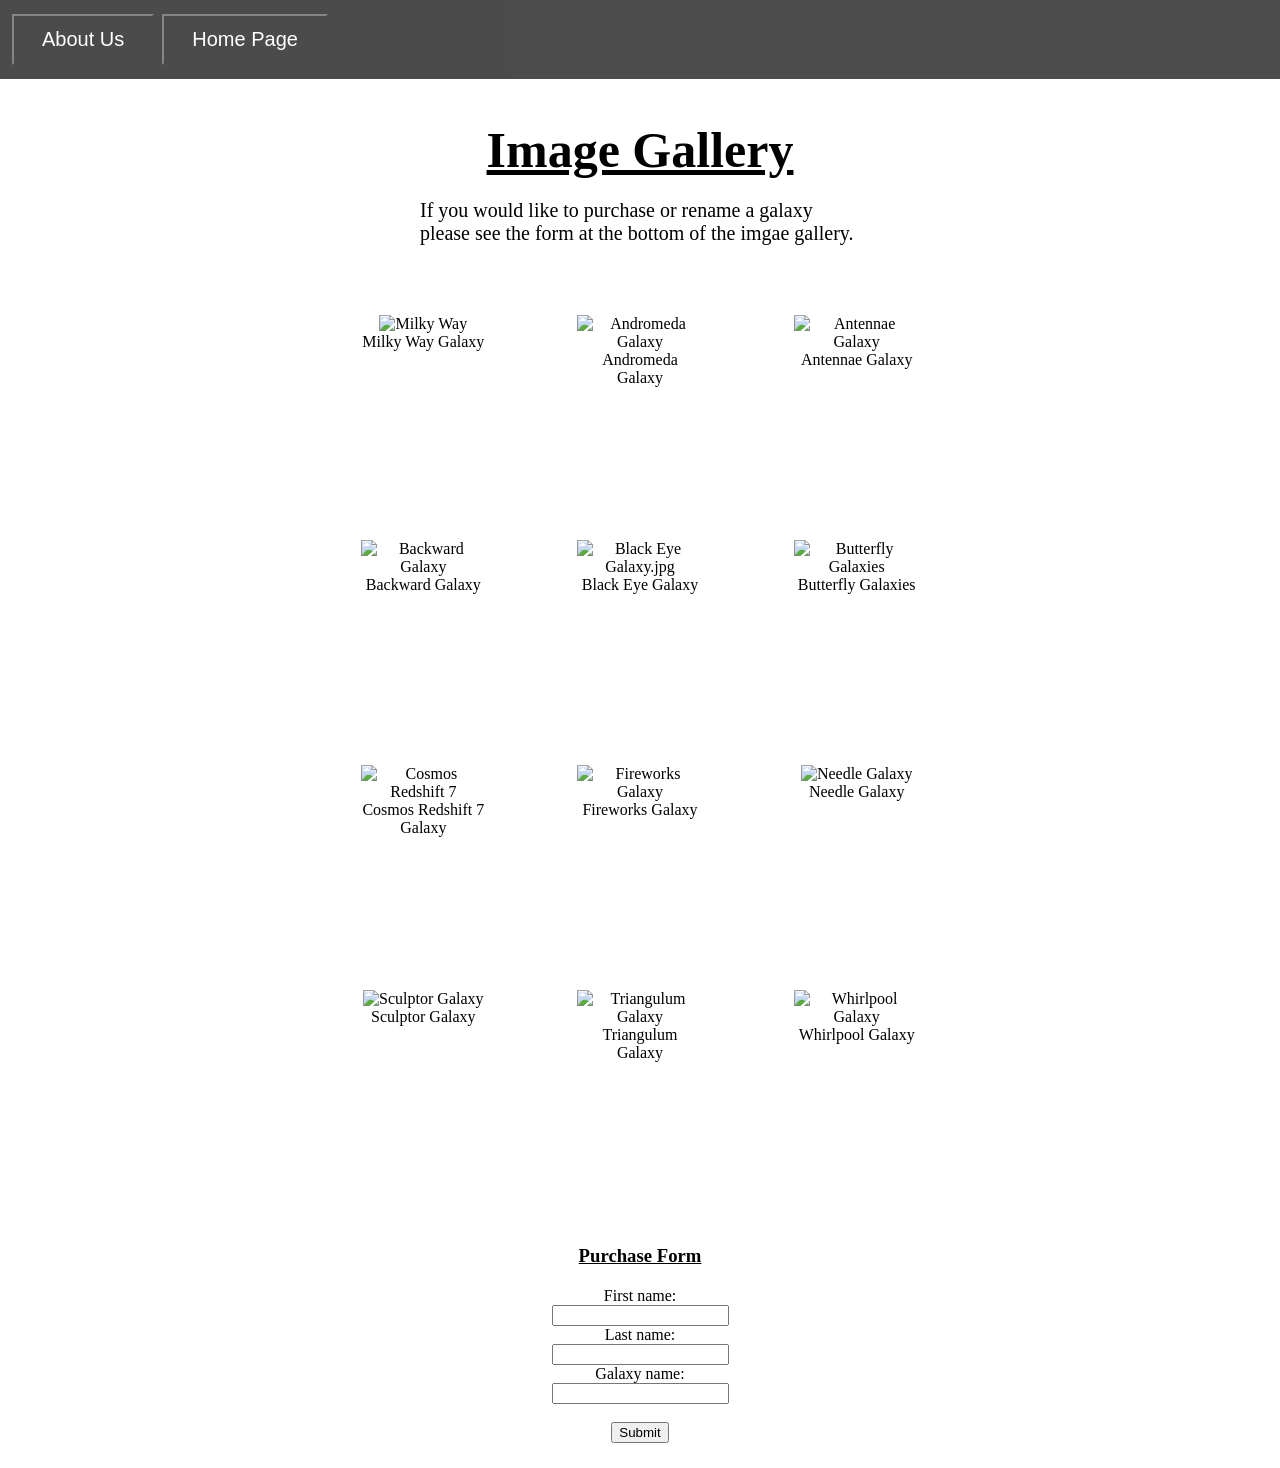
==== Image Gallery.html @ 4c50bafb "Add files via upload" ====
<!doctype html>

<link rel="stylesheet" href="Image Gallery.css">

	<header>
		<a href="About Us.html"><button class="button button1">About Us</button></a>
		<a href="index.html.html"><button class="button button2">Home Page</button></a>
	</header>

	<!-- <style>
		*{border:1px solid black}
	</style> -->

	<body>
		<h2>
			<u>Image Gallery</u>
		</h2>
		<div class = text>
			<p>If you would like to purchase or rename a galaxy please see the form at the bottom of the imgae gallery.
			</p>
		</div>

		<div class = "txtgalaxies">
			<div class = "galaxies">
				<img src = "Images/Milky Way b_w.jpg" alt = "Milky Way">
				<span>Milky Way Galaxy</span>
			</div class = "galaxies">
			<div class = "galaxies">
				<img src = "Images/Andromeda Galaxy.jpg" alt = "Andromeda Galaxy">
				<span>Andromeda Galaxy</span>
			</div class = "galaxies">
			<div class = "galaxies">
				<img src = "Images/Antennae Galaxy.jpg" alt = "Antennae Galaxy">
				<span>Antennae Galaxy</span>
			</div class = "galaxies">
			<div class = "galaxies">
				<img src = "Images/Backward Galaxy.jpg" alt = "Backward Galaxy">
				<span>Backward Galaxy</span>
			</div class = "galaxies">
			<div class = "galaxies">
				<img src = "Images/Black Eye Galaxy.jpg" alt = "Black Eye Galaxy.jpg">
				<span>Black Eye Galaxy</span>
			</div class = "galaxies">
			<div class = "galaxies">
				<img src = "Images/Butterfly Galaxies b_w.jpg" alt = "Butterfly Galaxies">
				<span>Butterfly Galaxies</span>
			</div class = "galaxies">
			<div class = "galaxies">
				<img src = "Images/Cosmos Redshift 7.jpg" alt = "Cosmos Redshift 7">
				<span>Cosmos Redshift 7 Galaxy</span>
			</div class = "galaxies">
			<div class = "galaxies">
				<img src = "Images/Fireworks Galaxy.jpg" alt = "Fireworks Galaxy">
				<span>Fireworks Galaxy</span>
			</div class = "galaxies">
			<div class = "galaxies">
				<img src = "Images/Needle Galaxy.jpg" alt = "Needle Galaxy">
				<span>Needle Galaxy</span>
			</div class = "galaxies">
			<div class = "galaxies">
				<img src = "Images/Sculptor Galaxy.jpg" alt = "Sculptor Galaxy">
				<span>Sculptor Galaxy</span>
			</div class = "galaxies">
			<div class = "galaxies">
				<img src = "Images/Triangulum Galaxy b_w.jpg" alt = "Triangulum Galaxy">
				<span>Triangulum Galaxy</span>
			</div class = "galaxies">
			<div class = "galaxies">
				<img src = "Images/Whirlpool Galaxy.png" alt = "Whirlpool Galaxy">
				<span>Whirlpool Galaxy</span>
			</div class = "galaxies">
		</div class = "txtgalaxies">

		<h3><u>Purchase Form</u></h3>
			<form action="/action_page.php">
			<label for="fname">First name:</label><br>
			<input type="text" id="fname" name="fname" value=""><br>
			<label for="lname">Last name:</label><br>
			<input type="text" id="lname" name="lname" value=""><br>
			<label for ="galaxy">Galaxy name:</label><br>
			<input type="text" id="galaxy" name="galaxy" value=""><br><br>
			<input type="submit" value="Submit"><br>
		  	</form> 
	</body>
---- Image Gallery.css ----
.button {

    padding: 12px 28px;
    text-align: center;
    display: inline-block;
    font-size: 20px;
    margin: 4px 2px;
    transition-duration: 0.4s;
    cursor: pointer;
  }
  
.button1 {
    background-color: black; 
    color: white; 
  }
  
  .button1:hover {
    background-color: white;
    color: black;
  }
  
.button2 {
    background-color: black; 
    color: white; 
  }
  
.button2:hover {
    background-color: white;
    color: black;
  }
  
header
    {
        padding: 10px;
	    background: #000000;
        opacity: 0.7;
	}

body
{
	margin: 0;
}

img
{
	margin-left: auto;
	margin-right: auto;
	width: 125px;
	height: 125px;
}

.galaxies
{
    display: flex;
    display:inline;
    margin-left: auto;
    margin-right: auto;
    padding: 30px;
    width: 125px;
    height: 125px;
} 

.txtgalaxies
{
	width: 650px;
	height: 900px;
  display: flex;
  flex-wrap: wrap;
  text-align: center;
  align-content: space-around;
  margin: auto;
  /*border: 1px solid black*/
}

h2
{
  text-align: center;
  font-size: 50px;
  margin-bottom: 0px;
}

.text
{
display: flex;
justify-content: center;
}

p
{
  width: 440px;
  font-size: 20px;
}

form
{
  text-align: center;
  margin-top: 20px;
  margin-bottom: 25px;
}

h3
{
  text-align: center;
  margin-top: 80px;
}
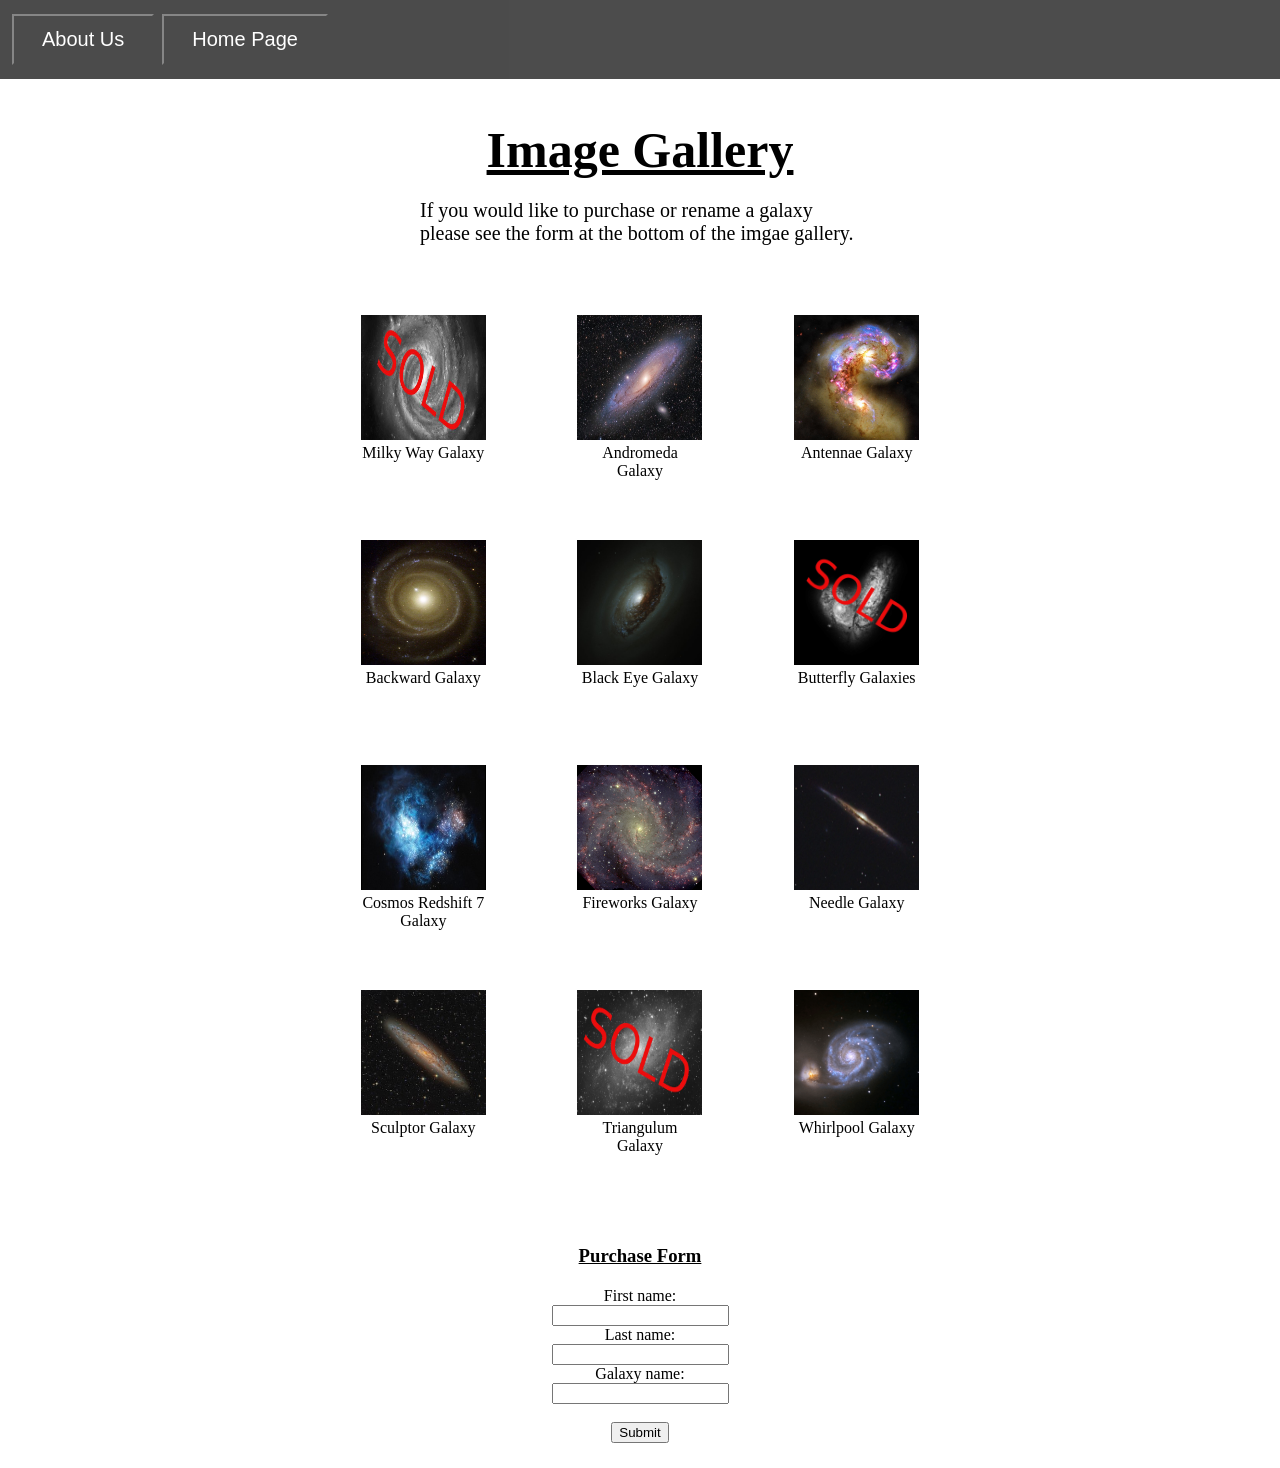
==== commit 44e05462: "Add files via upload" ====
--- a/Image Gallery.html
+++ b/Image Gallery.html
@@ -4,7 +4,7 @@
 
 	<header>
 		<a href="About Us.html"><button class="button button1">About Us</button></a>
-		<a href="index.html.html"><button class="button button2">Home Page</button></a>
+		<a href="index.html"><button class="button button2">Home Page</button></a>
 	</header>
 
 	<!-- <style>
